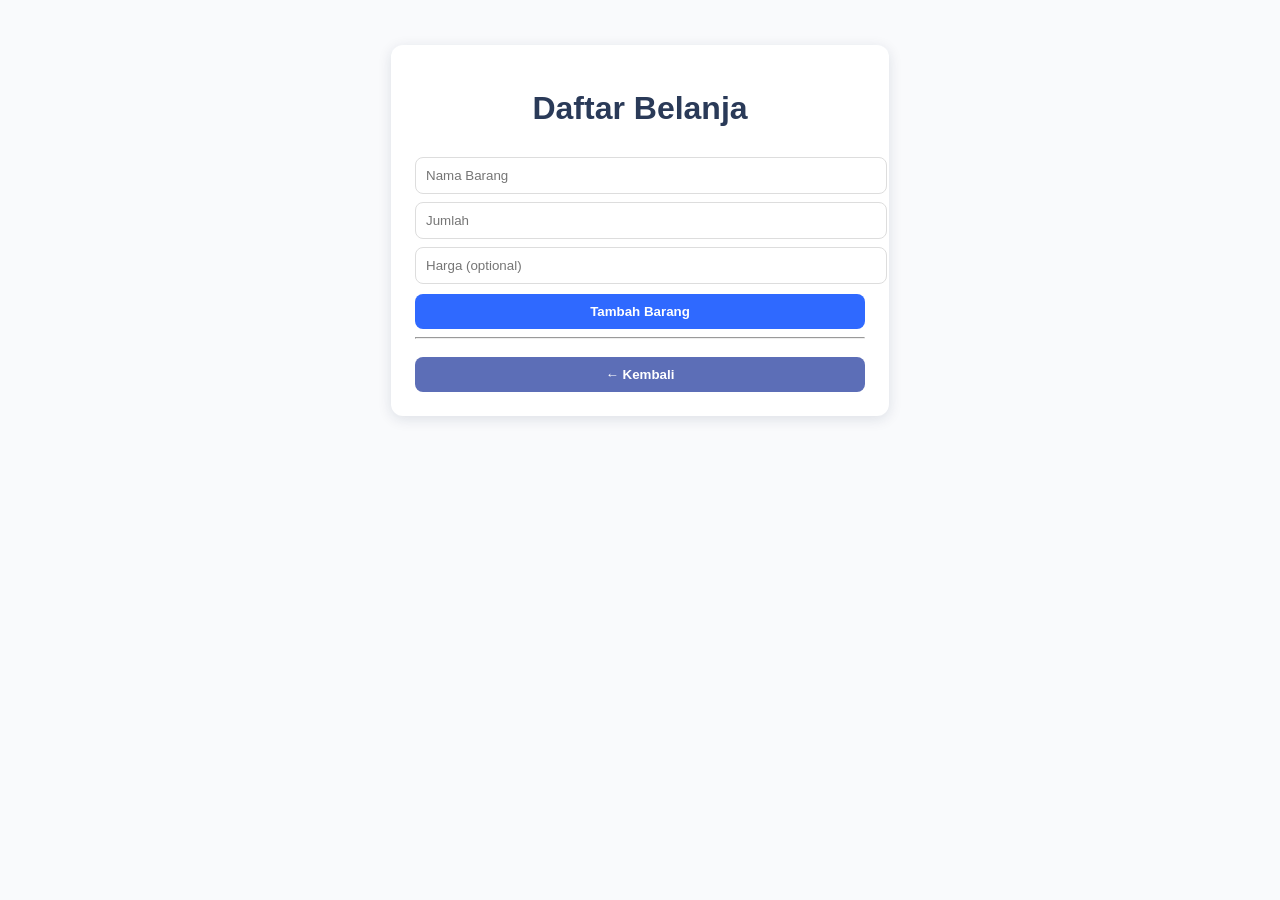
==== daftar.html @ 371f16e9 "Daftar Belanja Non Database" ====
<!doctype html>
<html lang="id">
<head>
<meta charset="UTF-8">
<meta name="viewport" content="width=device-width, initial-scale=1.0">

<title>Teman Belanja - Daftar</title>

<style>

body {
font-family: Arial, sans-serif;
margin: 0;
background: #f9fafc;
color: #333;
}

.app {
max-width: 450px;
margin: 45px auto;
background: #fff;
border-radius: 12px;
box-shadow: 0 3px 14px rgba(20, 35, 65, 0.12);
padding: 24px;
}

h1 {
text-align: center;
color: #2a3a58;
}

input {
width:100%;
padding:10px;
margin-top:8px;
border-radius:8px;
border:1px solid #ddd;
}

button {
margin-top:10px;
width:100%;
padding:10px;
border:0;
border-radius:8px;
background:#2f69ff;
color:white;
font-weight:700;
cursor:pointer;
}

button.secondary {
background:#5c6eb7;
}

.item {
padding:12px;
border-radius:8px;
border:1px solid #eee;
margin-top:8px;
cursor:pointer;
transition:0.2s;
display:flex;
align-items:center;
justify-content:space-between;
}

.item:hover {
background:#f3f6ff;
border-color:#2f69ff;
}

.item-left {
display:flex;
align-items:center;
gap:10px;
}

.checkbox {
width:18px;
height:18px;
}

.modal {
position:fixed;
top:0;
left:0;
width:100%;
height:100%;
background:rgba(0,0,0,0.4);
display:none;
align-items:center;
justify-content:center;
}

.modal-box {
background:white;
padding:20px;
border-radius:10px;
width:350px;
}

.link-btn {
display:block;
text-align:center;
padding:8px;
background:#2f69ff;
color:white;
border-radius:6px;
margin-top:10px;
text-decoration:none;
}

.close-btn {
background:#999;
}

</style>

</head>

<body>

<div class="app">

<h1>Daftar Belanja</h1>

<input id="nama" placeholder="Nama Barang">
<input id="jumlah" placeholder="Jumlah">
<input id="harga" placeholder="Harga (optional)">

<button onclick="tambah()">Tambah Barang</button>

<hr>

<div id="list"></div>

<button class="secondary" onclick="location.href='dashboard.html'">
← Kembali
</button>

</div>

<!-- MODAL -->

<div class="modal" id="modal">

<div class="modal-box">

<h3 id="modal-nama"></h3>

<p>Jumlah : <span id="modal-jumlah"></span></p>
<p>Harga : <span id="modal-harga"></span></p>

<a id="google-link" target="_blank" class="link-btn">
Cek Harga Google
</a>

<a id="shop-link" target="_blank" class="link-btn">
Beli Online
</a>

<button class="close-btn" onclick="closeModal()">
Tutup
</button>

</div>

</div>


<script>

let items = []

function tambah(){

let nama = document.getElementById("nama").value
let jumlah = document.getElementById("jumlah").value
let harga = document.getElementById("harga").value

items.push({
nama,
jumlah,
harga,
checked:false
})

render()

}

function render(){

let html = ""

items.forEach((item,index)=>{

html += `

<div class="item" onclick="review(${index})">

<div class="item-left">

<input 
type="checkbox"
class="checkbox"
${item.checked ? "checked":""}
onclick="toggle(${index},event)"
>

<div>

<b>${item.nama}</b>
<br>
<small>${item.jumlah} item</small>

</div>

</div>

<div>

➡️

</div>

</div>

`

})

document.getElementById("list").innerHTML = html

}

function toggle(index,e){

e.stopPropagation()

items[index].checked = !items[index].checked

render()

}

function review(index){

let item = items[index]

document.getElementById("modal-nama").innerText = item.nama
document.getElementById("modal-jumlah").innerText = item.jumlah
document.getElementById("modal-harga").innerText = item.harga || "Belum ada"

let google = `https://www.google.com/search?q=${item.nama}`
let shop = `https://www.tokopedia.com/search?q=${item.nama}`

document.getElementById("google-link").href = google
document.getElementById("shop-link").href = shop

document.getElementById("modal").style.display = "flex"

}

function closeModal(){
document.getElementById("modal").style.display = "none"
}

</script>

</body>
</html>
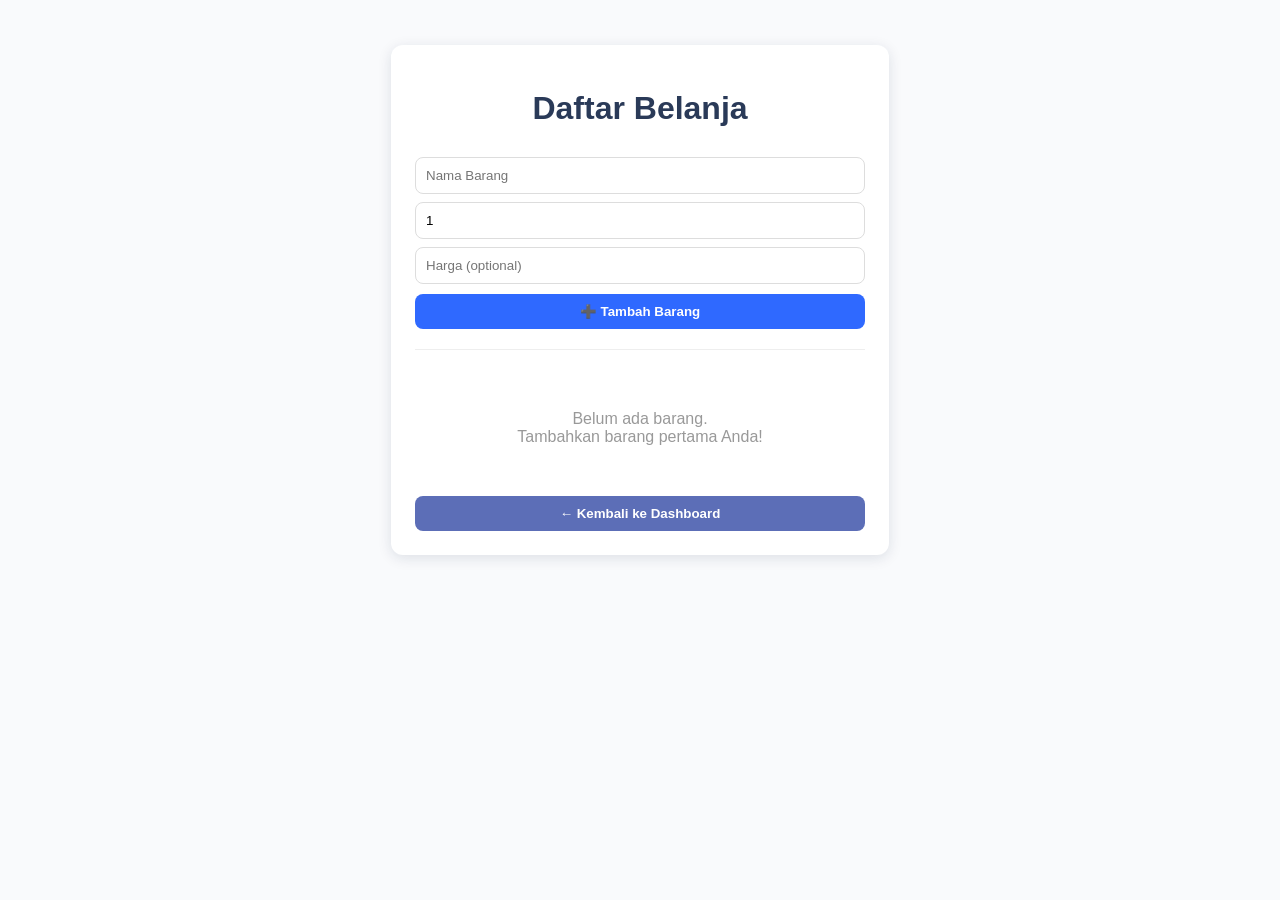
==== commit 4ce67c59: "Versi 1.0" ====
--- a/daftar.html
+++ b/daftar.html
@@ -9,110 +9,215 @@
 <style>
 
 body {
-font-family: Arial, sans-serif;
-margin: 0;
-background: #f9fafc;
-color: #333;
+    font-family: Arial, sans-serif;
+    margin: 0;
+    background: #f9fafc;
+    color: #333;
 }
 
 .app {
-max-width: 450px;
-margin: 45px auto;
-background: #fff;
-border-radius: 12px;
-box-shadow: 0 3px 14px rgba(20, 35, 65, 0.12);
-padding: 24px;
+    max-width: 450px;
+    margin: 45px auto;
+    background: #fff;
+    border-radius: 12px;
+    box-shadow: 0 3px 14px rgba(20, 35, 65, 0.12);
+    padding: 24px;
 }
 
 h1 {
-text-align: center;
-color: #2a3a58;
+    text-align: center;
+    color: #2a3a58;
 }
 
 input {
-width:100%;
-padding:10px;
-margin-top:8px;
-border-radius:8px;
-border:1px solid #ddd;
+    width: 100%;
+    padding: 10px;
+    margin-top: 8px;
+    border-radius: 8px;
+    border: 1px solid #ddd;
+    box-sizing: border-box;
 }
 
 button {
-margin-top:10px;
-width:100%;
-padding:10px;
-border:0;
-border-radius:8px;
-background:#2f69ff;
-color:white;
-font-weight:700;
-cursor:pointer;
+    margin-top: 10px;
+    width: 100%;
+    padding: 10px;
+    border: 0;
+    border-radius: 8px;
+    background: #2f69ff;
+    color: white;
+    font-weight: 700;
+    cursor: pointer;
+    transition: 0.2s;
+}
+
+button:hover {
+    background: #1e4ed8;
 }
 
 button.secondary {
-background:#5c6eb7;
+    background: #5c6eb7;
+}
+
+button.secondary:hover {
+    background: #4a5a95;
 }
 
 .item {
-padding:12px;
-border-radius:8px;
-border:1px solid #eee;
-margin-top:8px;
-cursor:pointer;
-transition:0.2s;
-display:flex;
-align-items:center;
-justify-content:space-between;
+    padding: 12px;
+    border-radius: 8px;
+    border: 1px solid #eee;
+    margin-top: 8px;
+    transition: 0.2s;
+    display: flex;
+    align-items: center;
+    justify-content: space-between;
 }
 
 .item:hover {
-background:#f3f6ff;
-border-color:#2f69ff;
+    background: #f3f6ff;
+    border-color: #2f69ff;
 }
 
 .item-left {
-display:flex;
-align-items:center;
-gap:10px;
+    display: flex;
+    align-items: center;
+    gap: 10px;
+    flex: 1;
+    cursor: pointer;
+}
+
+.item-right {
+    display: flex;
+    gap: 8px;
+    align-items: center;
 }
 
 .checkbox {
-width:18px;
-height:18px;
+    width: 18px;
+    height: 18px;
+    cursor: pointer;
+}
+
+.delete-btn {
+    background: #e74c3c;
+    color: white;
+    border: none;
+    border-radius: 6px;
+    padding: 6px 12px;
+    cursor: pointer;
+    font-size: 0.9em;
+    transition: 0.2s;
+    margin: 0;
+    width: auto;
+}
+
+.delete-btn:hover {
+    background: #c0392b;
+}
+
+.arrow {
+    color: #2f69ff;
+    font-size: 1.2em;
+    cursor: pointer;
 }
 
 .modal {
-position:fixed;
-top:0;
-left:0;
-width:100%;
-height:100%;
-background:rgba(0,0,0,0.4);
-display:none;
-align-items:center;
-justify-content:center;
+    position: fixed;
+    top: 0;
+    left: 0;
+    width: 100%;
+    height: 100%;
+    background: rgba(0, 0, 0, 0.4);
+    display: none;
+    align-items: center;
+    justify-content: center;
+    z-index: 1000;
 }
 
 .modal-box {
-background:white;
-padding:20px;
-border-radius:10px;
-width:350px;
+    background: white;
+    padding: 20px;
+    border-radius: 10px;
+    width: 90%;
+    max-width: 350px;
+}
+
+.modal-box h3 {
+    margin-top: 0;
+    color: #2a3a58;
+}
+
+.modal-box p {
+    margin: 8px 0;
 }
 
 .link-btn {
-display:block;
-text-align:center;
-padding:8px;
-background:#2f69ff;
-color:white;
-border-radius:6px;
-margin-top:10px;
-text-decoration:none;
+    display: block;
+    text-align: center;
+    padding: 10px;
+    background: #2f69ff;
+    color: white;
+    border-radius: 6px;
+    margin-top: 10px;
+    text-decoration: none;
+    transition: 0.2s;
+}
+
+.link-btn:hover {
+    background: #1e4ed8;
 }
 
 .close-btn {
-background:#999;
+    background: #999;
+    margin-top: 15px;
+}
+
+.close-btn:hover {
+    background: #777;
+}
+
+.empty-state {
+    text-align: center;
+    padding: 40px 20px;
+    color: #999;
+}
+
+/* ========== SUMMARY SECTION ========== */
+.summary {
+    margin-top: 20px;
+    padding: 16px;
+    background: linear-gradient(135deg, #667eea 0%, #764ba2 100%);
+    border-radius: 10px;
+    color: white;
+}
+
+.summary h3 {
+    margin: 0 0 12px 0;
+    font-size: 1.1em;
+    text-align: center;
+}
+
+.summary-row {
+    display: flex;
+    justify-content: space-between;
+    padding: 8px 0;
+    border-bottom: 1px solid rgba(255, 255, 255, 0.2);
+}
+
+.summary-row:last-child {
+    border-bottom: none;
+    padding-top: 12px;
+    font-weight: bold;
+    font-size: 1.1em;
+}
+
+.summary-label {
+    color: rgba(255, 255, 255, 0.9);
+}
+
+.summary-value {
+    font-weight: 600;
 }
 
 </style>
@@ -123,21 +228,42 @@
 
 <div class="app">
 
-<h1>Daftar Belanja</h1>
-
-<input id="nama" placeholder="Nama Barang">
-<input id="jumlah" placeholder="Jumlah">
-<input id="harga" placeholder="Harga (optional)">
-
-<button onclick="tambah()">Tambah Barang</button>
-
-<hr>
-
-<div id="list"></div>
-
-<button class="secondary" onclick="location.href='dashboard.html'">
-← Kembali
-</button>
+    <h1>Daftar Belanja</h1>
+
+    <input id="nama" placeholder="Nama Barang">
+    <input id="jumlah" type="number" placeholder="Jumlah" min="1" value="1">
+    <input id="harga" type="number" placeholder="Harga (optional)" min="0" step="0.01">
+
+    <button onclick="tambah()">➕ Tambah Barang</button>
+
+    <hr style="margin: 20px 0; border: none; border-top: 1px solid #eee;">
+
+    <div id="list"></div>
+
+    <!-- ========== SUMMARY SECTION ========== -->
+    <div class="summary" id="summary">
+        <h3>Ringkasan Belanja</h3>
+        <div class="summary-row">
+            <span class="summary-label">Total Barang:</span>
+            <span class="summary-value" id="total-items">0</span>
+        </div>
+        <div class="summary-row">
+            <span class="summary-label">Sudah Dibeli:</span>
+            <span class="summary-value" id="checked-items">0</span>
+        </div>
+        <div class="summary-row">
+            <span class="summary-label">Belum Dibeli:</span>
+            <span class="summary-value" id="unchecked-items">0</span>
+        </div>
+        <div class="summary-row">
+            <span class="summary-label">Total Harga:</span>
+            <span class="summary-value">Rp <span id="total-price">0</span></span>
+        </div>
+    </div>
+
+    <button class="secondary" onclick="location.href='dashboard.html'">
+        ← Kembali ke Dashboard
+    </button>
 
 </div>
 
@@ -145,126 +271,244 @@
 
 <div class="modal" id="modal">
 
-<div class="modal-box">
-
-<h3 id="modal-nama"></h3>
-
-<p>Jumlah : <span id="modal-jumlah"></span></p>
-<p>Harga : <span id="modal-harga"></span></p>
-
-<a id="google-link" target="_blank" class="link-btn">
-Cek Harga Google
-</a>
-
-<a id="shop-link" target="_blank" class="link-btn">
-Beli Online
-</a>
-
-<button class="close-btn" onclick="closeModal()">
-Tutup
-</button>
+    <div class="modal-box">
+
+        <h3 id="modal-nama"></h3>
+
+        <p><strong>Jumlah:</strong> <span id="modal-jumlah"></span></p>
+        <p><strong>Harga:</strong> Rp <span id="modal-harga"></span></p>
+        <p><strong>Subtotal:</strong> Rp <span id="modal-subtotal"></span></p>
+
+        <a id="google-link" target="_blank" class="link-btn">
+            Cek Harga di Google
+        </a>
+
+        <a id="shop-link" target="_blank" class="link-btn">
+            Beli di Tokopedia
+        </a>
+
+        <!-- Centang dari Modal -->
+        <button id="modal-check-btn" onclick="toggleFromModal()">
+            ✓ Tandai Sudah Dibeli
+        </button>
+
+        <button class="close-btn" onclick="closeModal()">
+            Tutup
+        </button>
+
+    </div>
 
 </div>
 
-</div>
-
 
 <script>
 
-let items = []
-
-function tambah(){
-
-let nama = document.getElementById("nama").value
-let jumlah = document.getElementById("jumlah").value
-let harga = document.getElementById("harga").value
-
-items.push({
-nama,
-jumlah,
-harga,
-checked:false
-})
-
-render()
-
-}
-
-function render(){
-
-let html = ""
-
-items.forEach((item,index)=>{
-
-html += `
-
-<div class="item" onclick="review(${index})">
-
-<div class="item-left">
-
-<input 
-type="checkbox"
-class="checkbox"
-${item.checked ? "checked":""}
-onclick="toggle(${index},event)"
->
-
-<div>
-
-<b>${item.nama}</b>
-<br>
-<small>${item.jumlah} item</small>
-
-</div>
-
-</div>
-
-<div>
-
-➡️
-
-</div>
-
-</div>
-
-`
-
-})
-
-document.getElementById("list").innerHTML = html
-
-}
-
-function toggle(index,e){
-
-e.stopPropagation()
-
-items[index].checked = !items[index].checked
-
-render()
-
-}
-
-function review(index){
-
-let item = items[index]
-
-document.getElementById("modal-nama").innerText = item.nama
-document.getElementById("modal-jumlah").innerText = item.jumlah
-document.getElementById("modal-harga").innerText = item.harga || "Belum ada"
-
-let google = `https://www.google.com/search?q=${item.nama}`
-let shop = `https://www.tokopedia.com/search?q=${item.nama}`
-
-document.getElementById("google-link").href = google
-document.getElementById("shop-link").href = shop
-
-document.getElementById("modal").style.display = "flex"
-
-}
-
-function closeModal(){
-document.getElementById("modal").style.display = "none"
+// Load data dari localStorage (persistent)
+let items = JSON.parse(localStorage.getItem('daftarBelanja')) || [];
+let currentReviewIndex = -1; // Track item yang sedang di-review
+
+// Render saat halaman load
+render();
+
+function tambah() {
+    let nama = document.getElementById("nama").value.trim();
+    let jumlah = parseInt(document.getElementById("jumlah").value) || 1;
+    let harga = parseFloat(document.getElementById("harga").value) || 0;
+
+    if (!nama) {
+        alert("Nama barang tidak boleh kosong!");
+        return;
+    }
+
+    items.push({
+        nama,
+        jumlah,
+        harga,
+        checked: false
+    });
+
+    // Save to localStorage
+    saveToLocalStorage();
+
+    // Clear form
+    document.getElementById("nama").value = "";
+    document.getElementById("jumlah").value = "1";
+    document.getElementById("harga").value = "";
+
+    render();
+}
+
+function render() {
+    let html = "";
+
+    if (items.length === 0) {
+        html = '<div class="empty-state">Belum ada barang.<br>Tambahkan barang pertama Anda!</div>';
+    } else {
+        items.forEach((item, index) => {
+            // Format harga
+            let hargaDisplay = item.harga > 0 
+                ? formatRupiah(item.harga) 
+                : '<span style="color: #999;">Belum ada harga</span>';
+
+            // Style untuk item yang sudah dicentang
+            let itemStyle = item.checked 
+                ? 'opacity: 0.6; text-decoration: line-through;' 
+                : '';
+
+            html += `
+            <div class="item" style="${itemStyle}">
+                
+                <div class="item-left" onclick="review(${index})">
+                    
+                    <input 
+                        type="checkbox"
+                        class="checkbox"
+                        ${item.checked ? "checked" : ""}
+                        onclick="toggle(${index}, event)"
+                    >
+
+                    <div>
+                        <b>${escapeHtml(item.nama)}</b>
+                        <br>
+                        <small style="color: #666;">
+                            ${item.jumlah} item • ${hargaDisplay}
+                        </small>
+                    </div>
+
+                </div>
+
+                <div class="item-right">
+                    <span class="arrow" onclick="review(${index})">➡️</span>
+                    <button class="delete-btn" onclick="deleteItem(${index}, event)">
+                        Hapus
+                    </button>
+                </div>
+
+            </div>
+            `;
+        });
+    }
+
+    document.getElementById("list").innerHTML = html;
+    
+    // Update summary
+    updateSummary();
+}
+
+function updateSummary() {
+    let totalItems = items.length;
+    let checkedItems = items.filter(item => item.checked).length;
+    let uncheckedItems = totalItems - checkedItems;
+    
+    // Calculate total price (harga * jumlah for each item)
+    let totalPrice = items.reduce((sum, item) => {
+        return sum + (item.harga * item.jumlah);
+    }, 0);
+    
+    // Update DOM
+    document.getElementById('total-items').textContent = totalItems;
+    document.getElementById('checked-items').textContent = checkedItems;
+    document.getElementById('unchecked-items').textContent = uncheckedItems;
+    document.getElementById('total-price').textContent = formatRupiah(totalPrice);
+    
+    // Hide summary if no items
+    if (totalItems === 0) {
+        document.getElementById('summary').style.display = 'none';
+    } else {
+        document.getElementById('summary').style.display = 'block';
+    }
+}
+
+function toggle(index, e) {
+    e.stopPropagation();
+    items[index].checked = !items[index].checked;
+    saveToLocalStorage();
+    render();
+}
+
+function deleteItem(index, e) {
+    e.stopPropagation();
+    
+    if (confirm(`Yakin ingin menghapus "${items[index].nama}"?`)) {
+        items.splice(index, 1);
+        saveToLocalStorage();
+        render();
+    }
+}
+
+function review(index) {
+    currentReviewIndex = index;
+    let item = items[index];
+
+    document.getElementById("modal-nama").innerText = item.nama;
+    document.getElementById("modal-jumlah").innerText = item.jumlah + " item";
+    
+    let hargaText = item.harga > 0 
+        ? formatRupiah(item.harga) 
+        : "Belum ada harga";
+    document.getElementById("modal-harga").innerText = hargaText;
+    
+    // Calculate and show subtotal
+    let subtotal = item.harga * item.jumlah;
+    document.getElementById("modal-subtotal").innerText = formatRupiah(subtotal);
+
+    // Update links
+    let google = `https://www.google.com/search?q=${encodeURIComponent(item.nama)}`;
+    let shop = `https://www.tokopedia.com/search?q=${encodeURIComponent(item.nama)}`;
+
+    document.getElementById("google-link").href = google;
+    document.getElementById("shop-link").href = shop;
+
+    // Update tombol centang
+    let checkBtn = document.getElementById("modal-check-btn");
+    if (item.checked) {
+        checkBtn.textContent = "↩️ Belum Dibeli";
+        checkBtn.style.background = "#f39c12";
+    } else {
+        checkBtn.textContent = "✓ Tandai Sudah Dibeli";
+        checkBtn.style.background = "#27ae60";
+    }
+
+    document.getElementById("modal").style.display = "flex";
+}
+
+function toggleFromModal() {
+    if (currentReviewIndex >= 0) {
+        items[currentReviewIndex].checked = !items[currentReviewIndex].checked;
+        saveToLocalStorage();
+        render();
+        closeModal();
+    }
+}
+
+function closeModal() {
+    document.getElementById("modal").style.display = "none";
+    currentReviewIndex = -1;
+}
+
+function saveToLocalStorage() {
+    localStorage.setItem('daftarBelanja', JSON.stringify(items));
+}
+
+function formatRupiah(angka) {
+    return new Intl.NumberFormat('id-ID', {
+        minimumFractionDigits: 0,
+        maximumFractionDigits: 0
+    }).format(angka);
+}
+
+function escapeHtml(text) {
+    const div = document.createElement('div');
+    div.textContent = text;
+    return div.innerHTML;
+}
+
+// Close modal when clicking outside
+window.onclick = function(event) {
+    const modal = document.getElementById('modal');
+    if (event.target == modal) {
+        closeModal();
+    }
 }
 
 </script>
